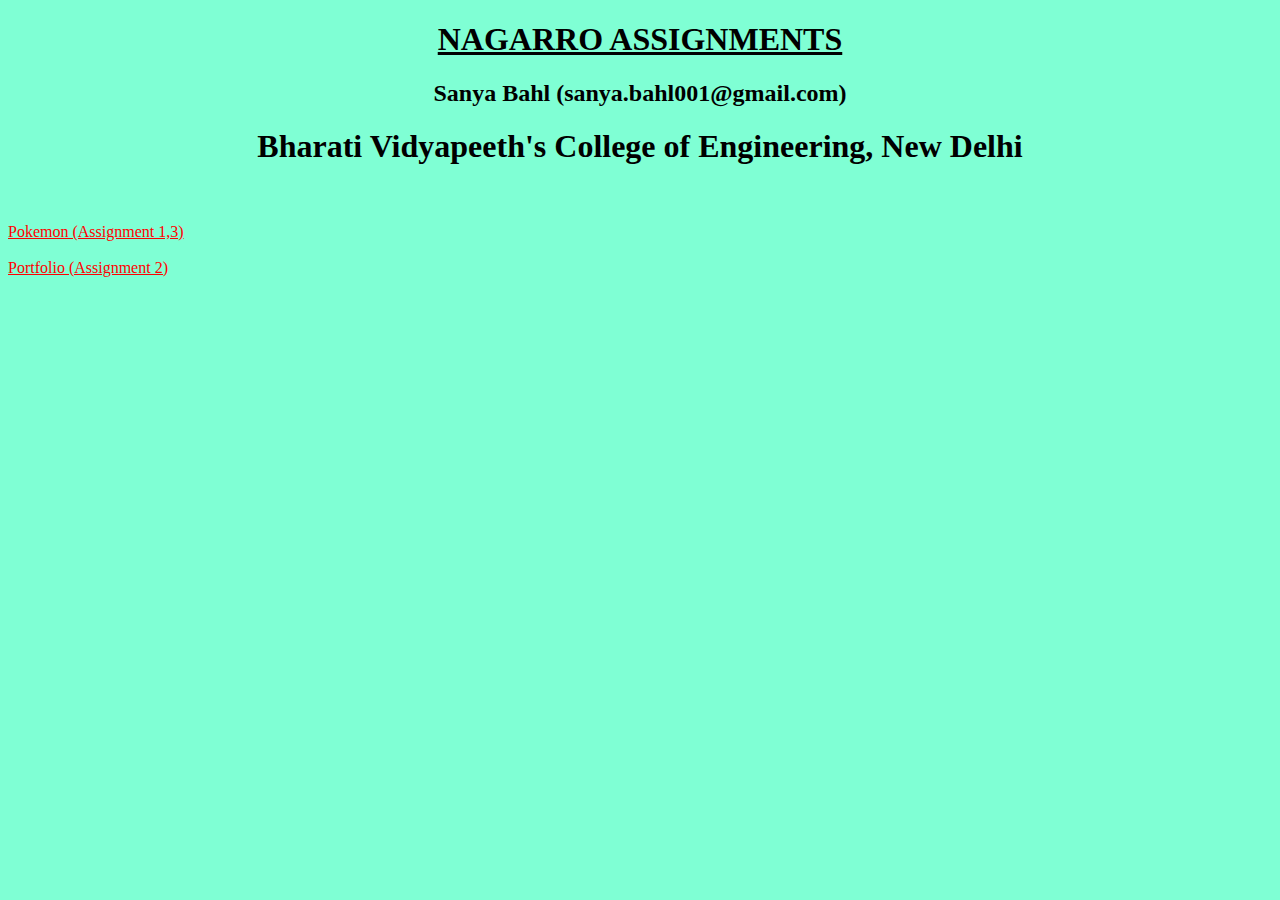
==== index.html @ bb6ebf9b "Add files via upload" ====
<!DOCTYPE html>
<html lang="en">
<head>
    <meta charset="UTF-8">
    <meta http-equiv="X-UA-Compatible" content="IE=edge">
    <meta name="viewport" content="width=device-width, initial-scale=1.0">
    <title>Document</title>
</head>
<style>
    h1,h2{
        text-align: center;
    }
    a{
        color: red;
    }
    body{
        background-color: aquamarine;
    }
</style>
<body>
    <u><h1>NAGARRO ASSIGNMENTS</h1></u>
    <h2>Sanya Bahl (sanya.bahl001@gmail.com)</h2>
    <h1>Bharati Vidyapeeth's College of Engineering, New Delhi</h1>

    <br>
    <br>
    <a href="Assignment-1/index.html">Pokemon (Assignment 1,3)</a>
    <br>
    <br>
    <a href="Assignment -2/index.html">Portfolio (Assignment 2)</a>
</body>
</html>
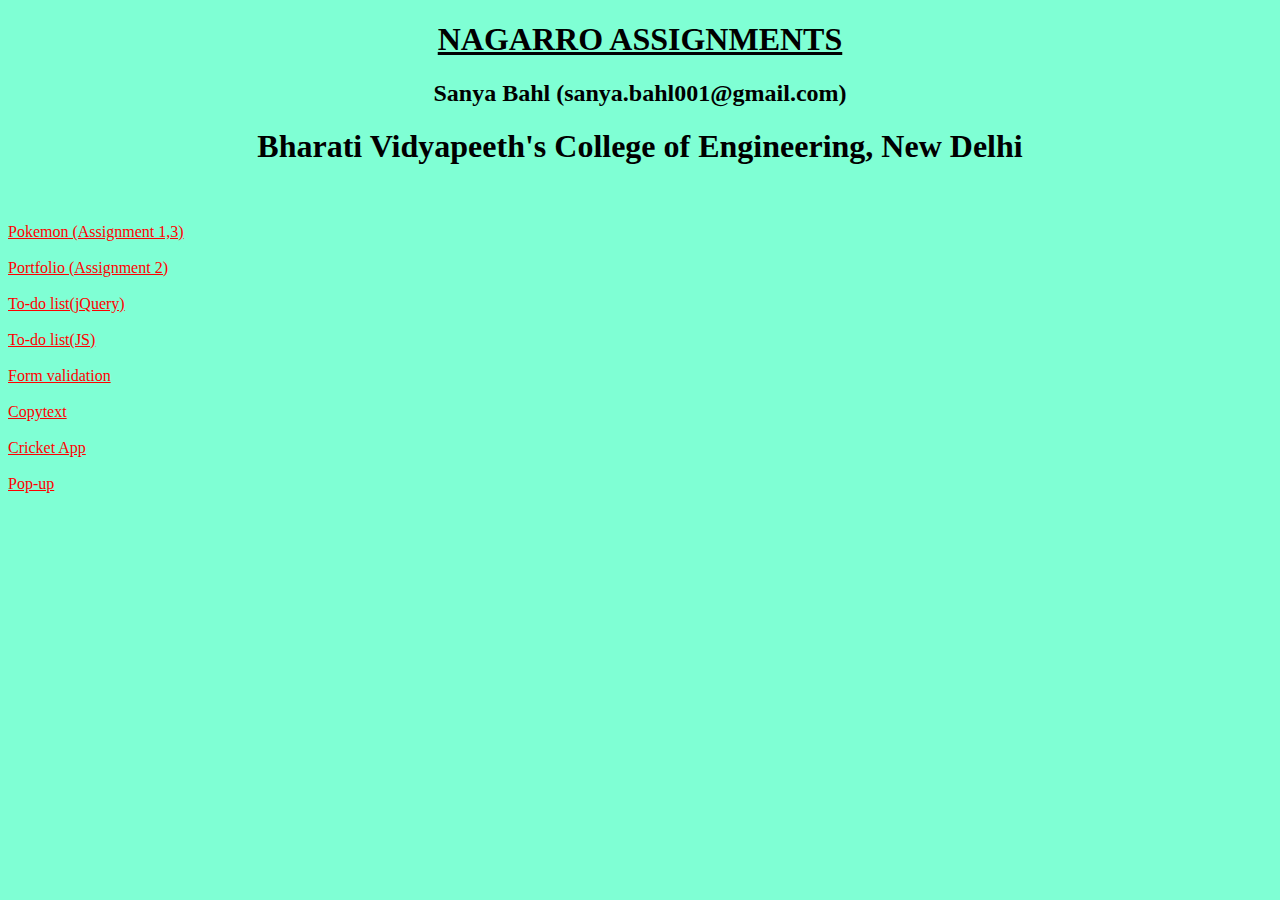
==== commit 46cbad49: "update" ====
--- a/index.html
+++ b/index.html
@@ -28,5 +28,23 @@
     <br>
     <br>
     <a href="Assignment -2/index.html">Portfolio (Assignment 2)</a>
+    <br>
+    <br>
+    <a href="Assignment - 3 (TODO list)/index.html">To-do list(jQuery)</a>
+    <br>
+    <br>
+    <a href="Assignment - 4 (ToDo(JS))/index.html">To-do list(JS)</a>
+    <br>
+    <br>
+    <a href="Assignment - 5 (formValidation)/index.html">Form validation</a>
+    <br>
+    <br>
+    <a href="Assignment - 6 (copytext)/index.html">Copytext</a>
+    <br>
+    <br>
+    <a href="Assignment - 7 (cricket api)/index.html">Cricket App</a>
+    <br>
+    <br>
+    <a href="Assignment-8-pop-up/index.html">Pop-up</a>
 </body>
 </html>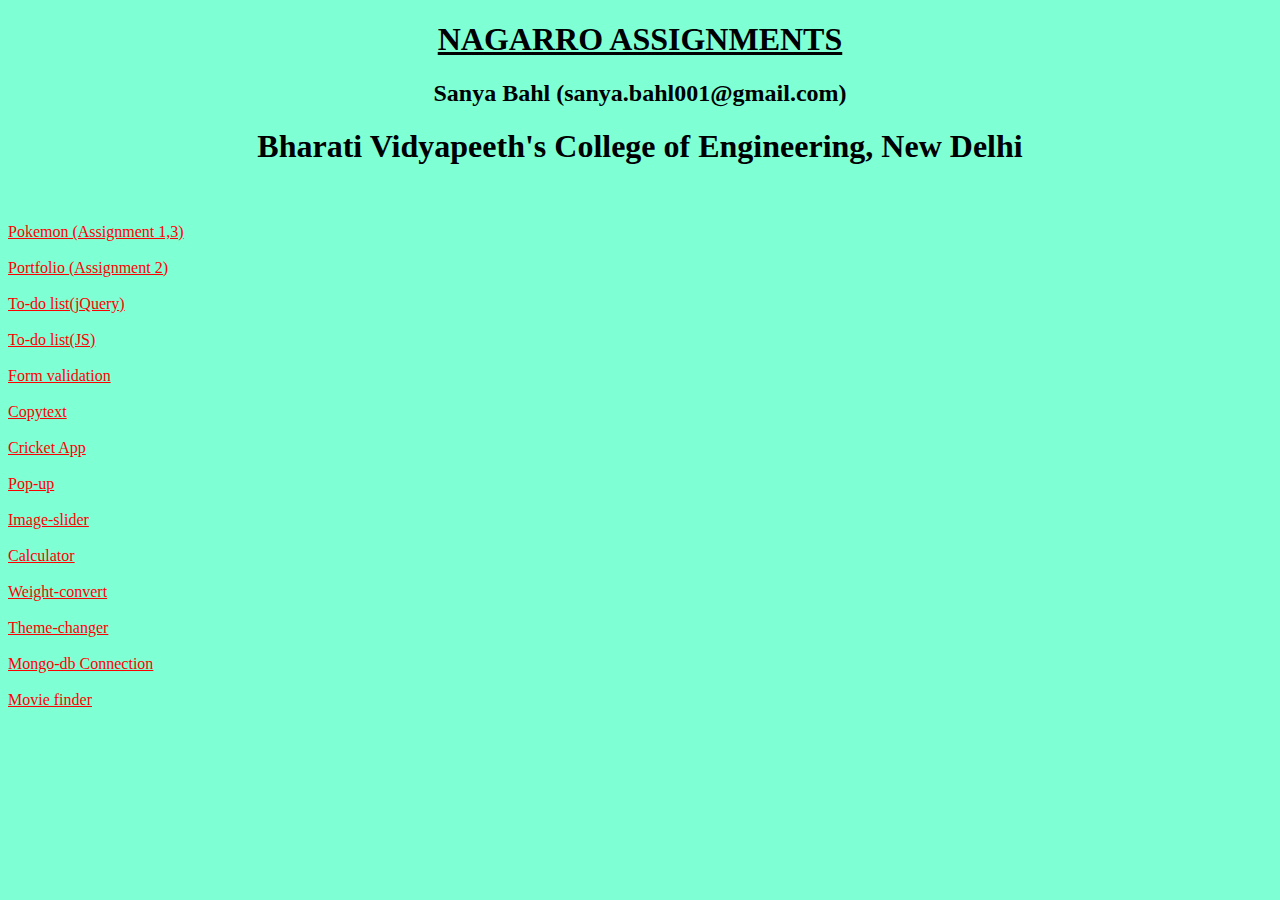
==== commit d0856f92: "update" ====
--- a/index.html
+++ b/index.html
@@ -46,5 +46,27 @@
     <br>
     <br>
     <a href="Assignment-8-pop-up/index.html">Pop-up</a>
+    <br>
+    <br>
+    <a href="Assignment-9-image_slider/index.html">Image-slider</a>
+    <br>
+    <br>
+    <a href="Assignment-10-calculator/index.html">Calculator</a>
+    <br>
+    <br>
+    <a href="Assignment-11-convert_weight/index.html">Weight-convert</a>
+    <br>
+    <br>
+    <a href="Assignment-12-theme_Changer/index.html">Theme-changer</a>
+    <br>
+    <br>
+    <a href="">Mongo-db Connection</a>
+    <br>
+    <br>
+    <a href="Assignment-14-movie-finder/index.html">Movie finder</a>
+    
+
+
+    
 </body>
 </html>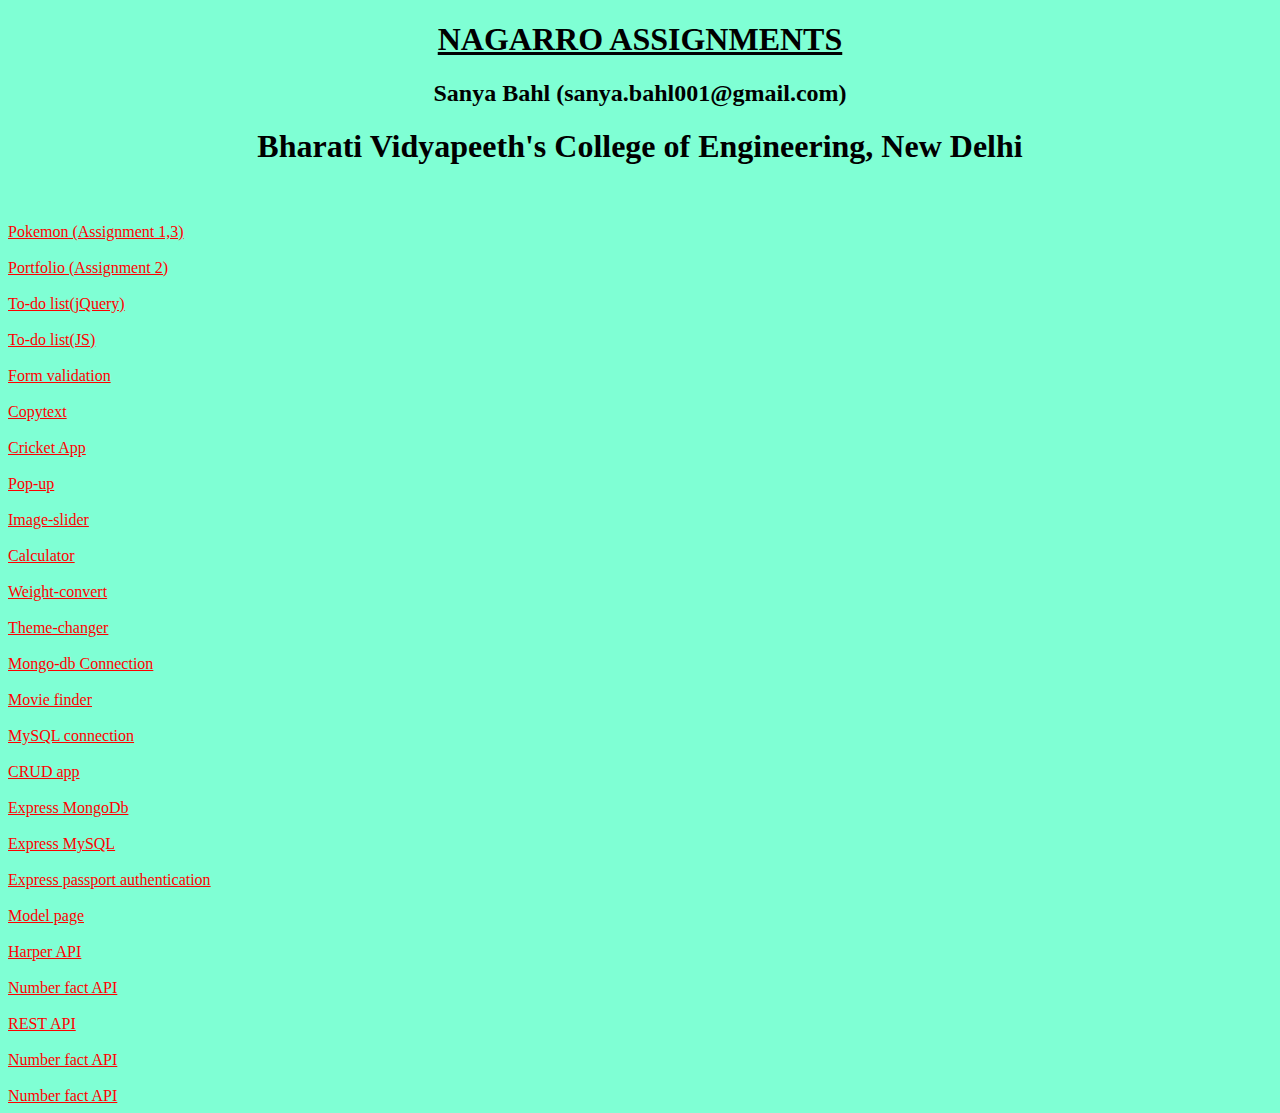
==== commit 258494f6: "update" ====
--- a/index.html
+++ b/index.html
@@ -60,11 +60,42 @@
     <a href="Assignment-12-theme_Changer/index.html">Theme-changer</a>
     <br>
     <br>
-    <a href="">Mongo-db Connection</a>
+    <a href="https://github.com/Sanya-Bahl/Nagarro-assignments/tree/master/Assignment-13-mongodb_connection">Mongo-db Connection</a>
     <br>
     <br>
     <a href="Assignment-14-movie-finder/index.html">Movie finder</a>
-    
+    <br>
+    <br>
+    <a href="https://github.com/Sanya-Bahl/Nagarro-assignments/tree/master/Assignment-15-mysql%20connection">MySQL connection</a>
+    <br>
+    <br>
+    <a href="https://github.com/Sanya-Bahl/Nagarro-assignments/tree/master/Assignment-16-crud_app">CRUD app</a>
+    <br>
+    <br>
+    <a href="https://github.com/Sanya-Bahl/Nagarro-assignments/tree/master/Assignment-17-Express_mongo_connection">Express MongoDb</a>
+    <br>
+    <br>
+    <a href="https://github.com/Sanya-Bahl/Nagarro-assignments/tree/master/Assignment-18-Express_mysql_connection">Express MySQL</a>
+    <br>
+    <br>
+    <a href="https://github.com/Sanya-Bahl/Nagarro-assignments/tree/master/Assignment-19-express_pass_auth">Express passport authentication</a>
+    <br>
+    <br>
+    <a href="Assignment-20-model_page/index.html">Model page</a>
+    <br>
+    <br>
+    <a href="https://github.com/Sanya-Bahl/Nagarro-assignments/tree/master/Harper_api">Harper API</a>
+    <br>
+    <br>
+    <a href="Assignment-22-number_fact/index.html">Number fact API</a>
+    <br>
+    <br>
+    <a href="Assignment-22-number_fact/index.html">REST API</a><br>
+    <br>
+    <a href="Assignment-22-number_fact/index.html">Number fact API</a><br>
+    <br>
+    <a href="Assignment-22-number_fact/index.html">Number fact API</a>
+
 
 
     
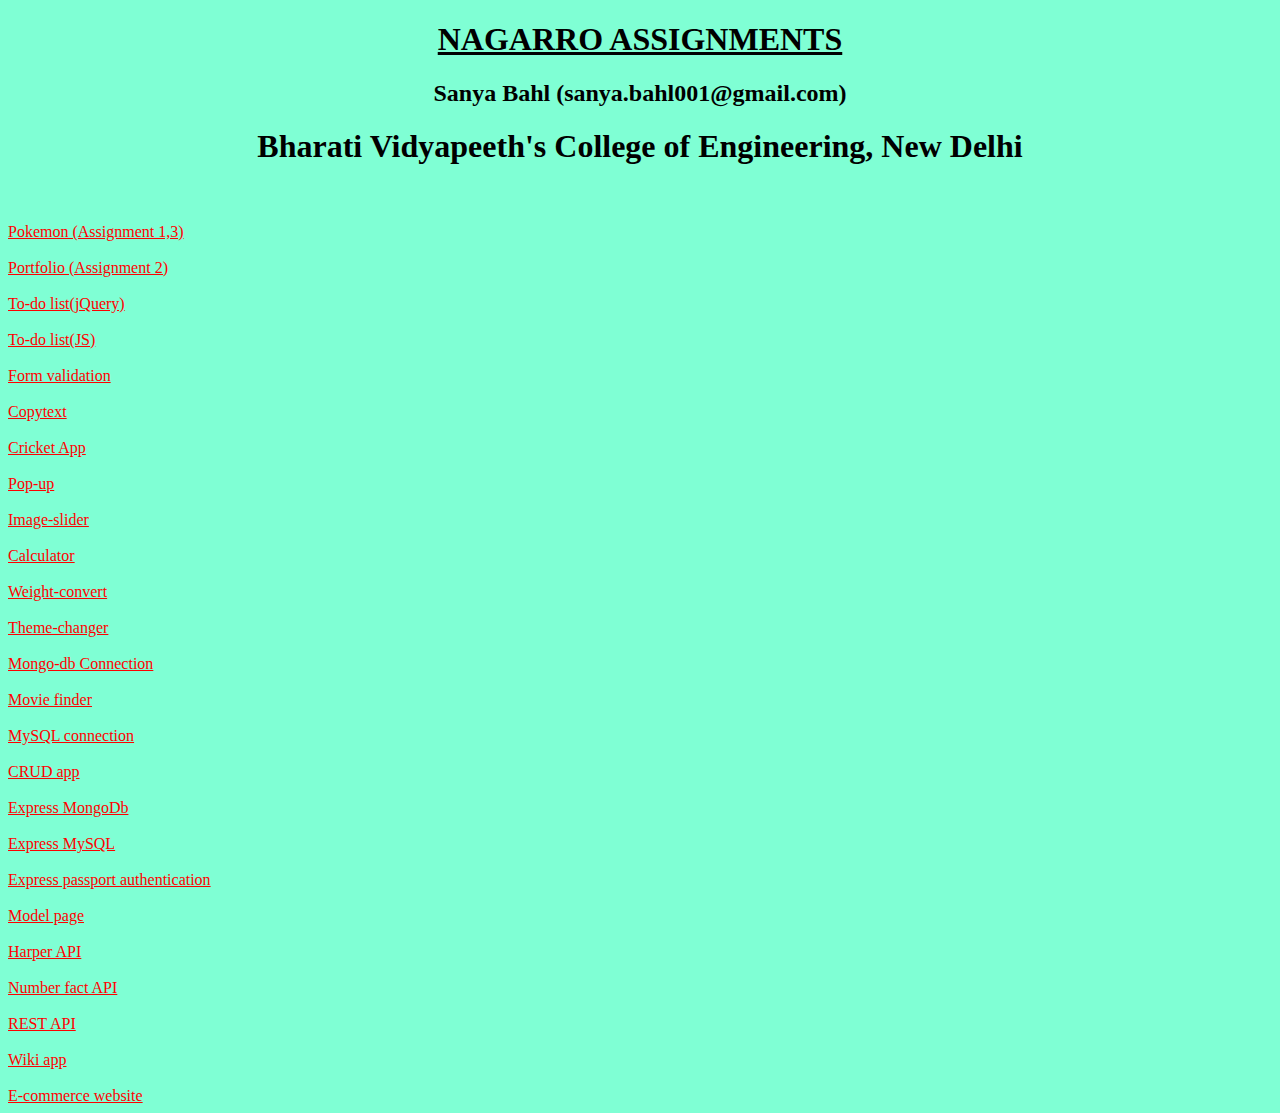
==== commit 2d1a708a: "update" ====
--- a/index.html
+++ b/index.html
@@ -84,20 +84,17 @@
     <a href="Assignment-20-model_page/index.html">Model page</a>
     <br>
     <br>
-    <a href="https://github.com/Sanya-Bahl/Nagarro-assignments/tree/master/Harper_api">Harper API</a>
+    <a href="https://github.com/Sanya-Bahl/Nagarro-assignments/tree/master/Assignment-21-Harper_api">Harper API</a>
     <br>
     <br>
     <a href="Assignment-22-number_fact/index.html">Number fact API</a>
     <br>
     <br>
-    <a href="Assignment-22-number_fact/index.html">REST API</a><br>
+    <a href="https://github.com/Sanya-Bahl/Nagarro-assignments/tree/master/Assignment-23-rest%20api">REST API</a><br>
     <br>
-    <a href="Assignment-22-number_fact/index.html">Number fact API</a><br>
+    <a href="https://github.com/Sanya-Bahl/Nagarro-assignments/tree/master/Assignment-24-wiki_app_ejs">Wiki app</a><br>
     <br>
-    <a href="Assignment-22-number_fact/index.html">Number fact API</a>
-
-
-
+    <a href="https://github.com/Sanya-Bahl/Nagarro-assignments/tree/master/Assignment-26-ecommerce-website">E-commerce website</a>
     
 </body>
 </html>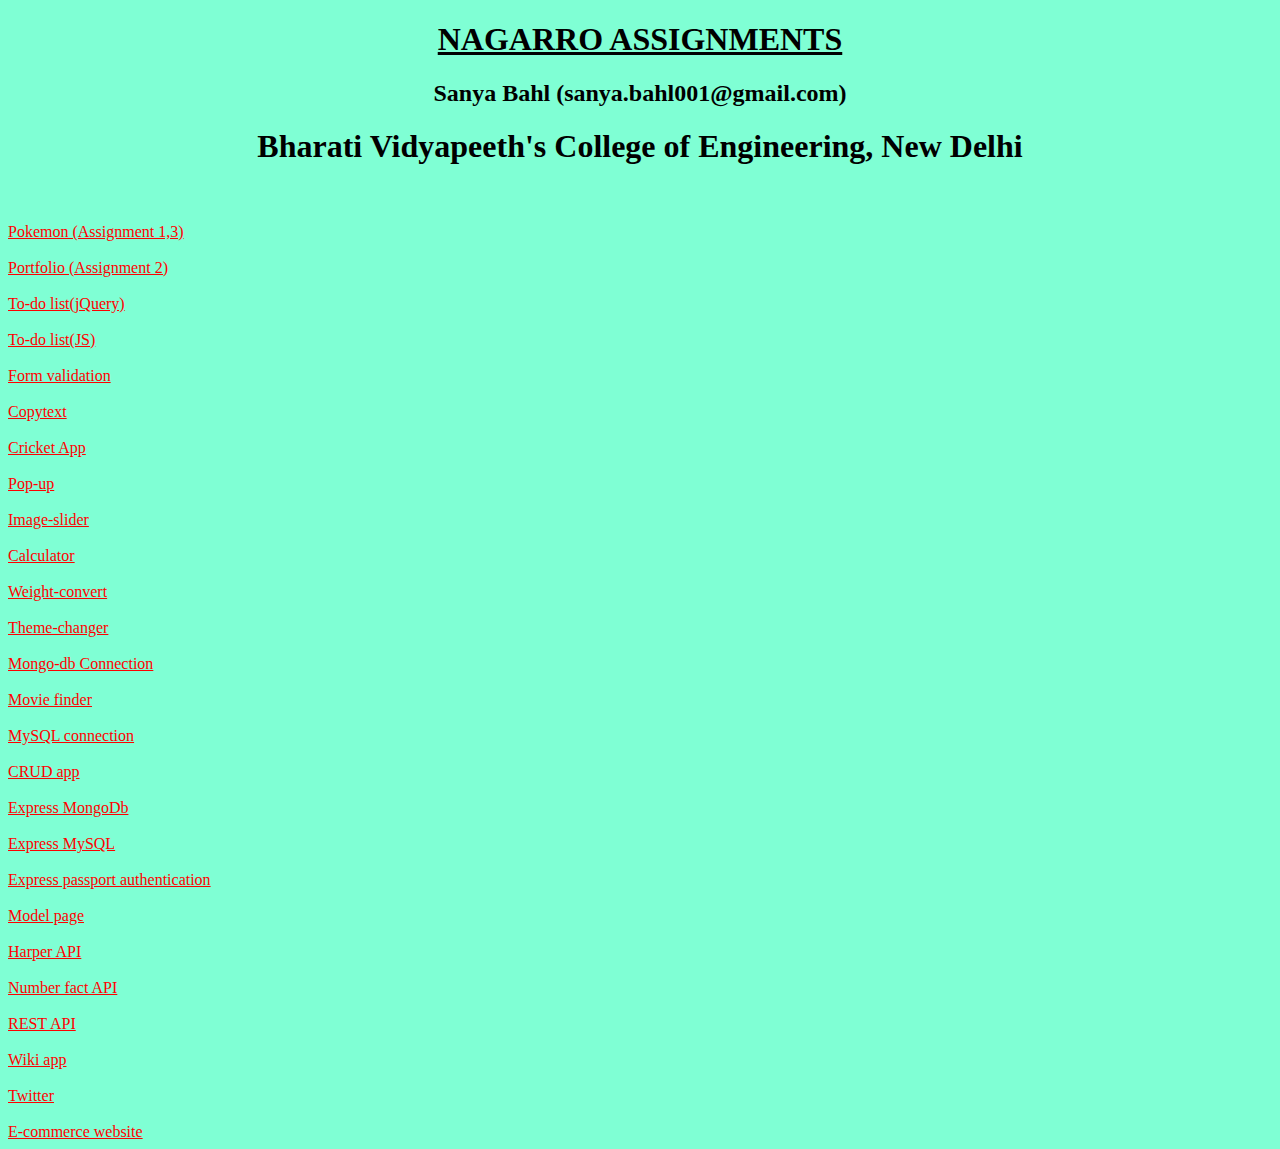
==== commit e9e66798: "update" ====
--- a/index.html
+++ b/index.html
@@ -94,7 +94,10 @@
     <br>
     <a href="https://github.com/Sanya-Bahl/Nagarro-assignments/tree/master/Assignment-24-wiki_app_ejs">Wiki app</a><br>
     <br>
+    <a href="https://sanya-bahl-twitter-clone.herokuapp.com/">Twitter</a>
+    <br>
+    <br>
     <a href="https://github.com/Sanya-Bahl/Nagarro-assignments/tree/master/Assignment-26-ecommerce-website">E-commerce website</a>
-    
+
 </body>
 </html>